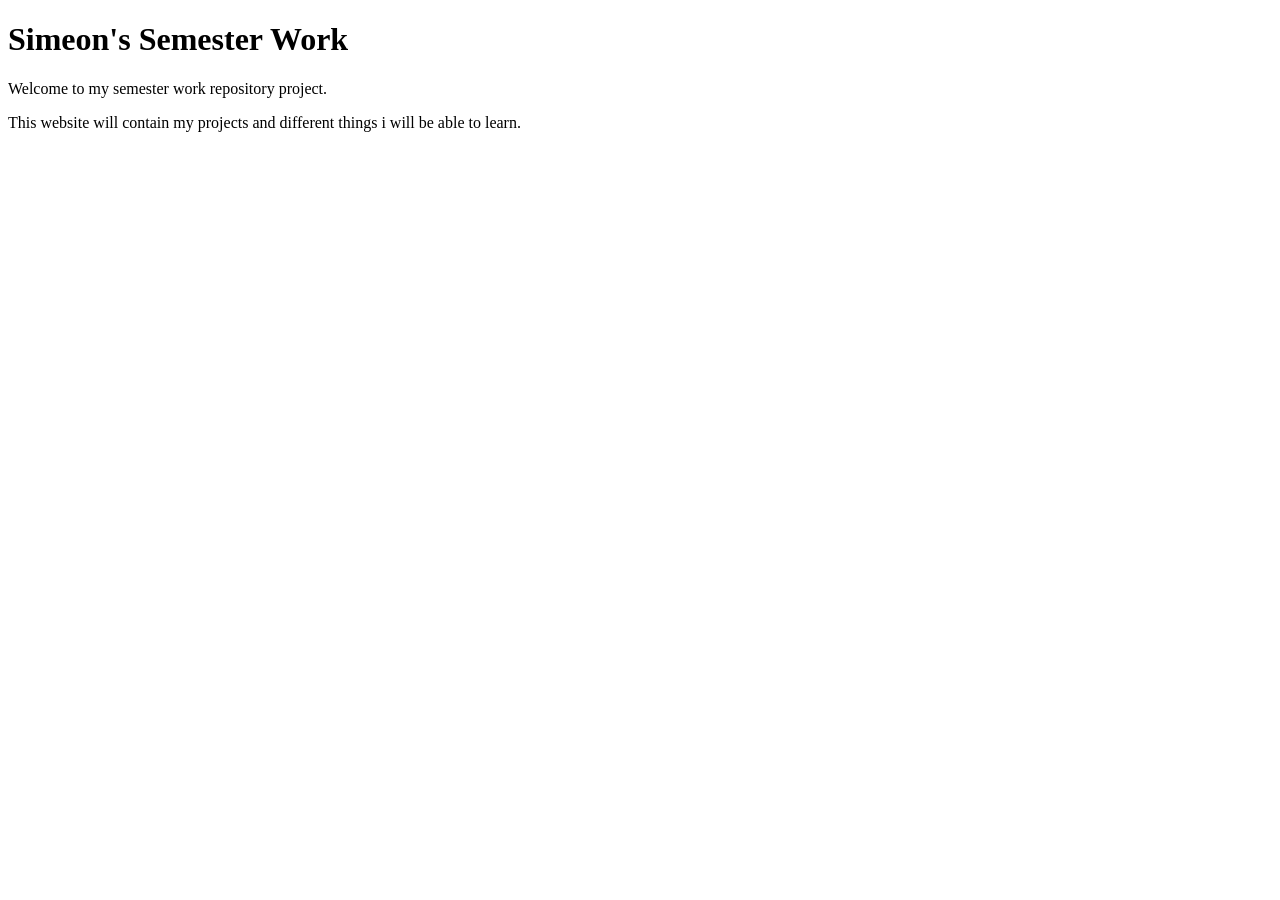
==== index.html @ b0cfe283 "initial project setup" ====
<!DOCTYPE html>
<html lang="en">
<head>
    <meta charset="UTF-8">
    <meta name="viewport" content="width=device-width, initial-scale=1.0">
    <title>My Semester Work</title>
</head>
<body>

    <h1>Simeon's Semester Work</h1>

    <p>Welcome to my semester work repository project.</p>

    <p>This website will contain my projects and different things i will be able to learn.</p>

</body>
</html>
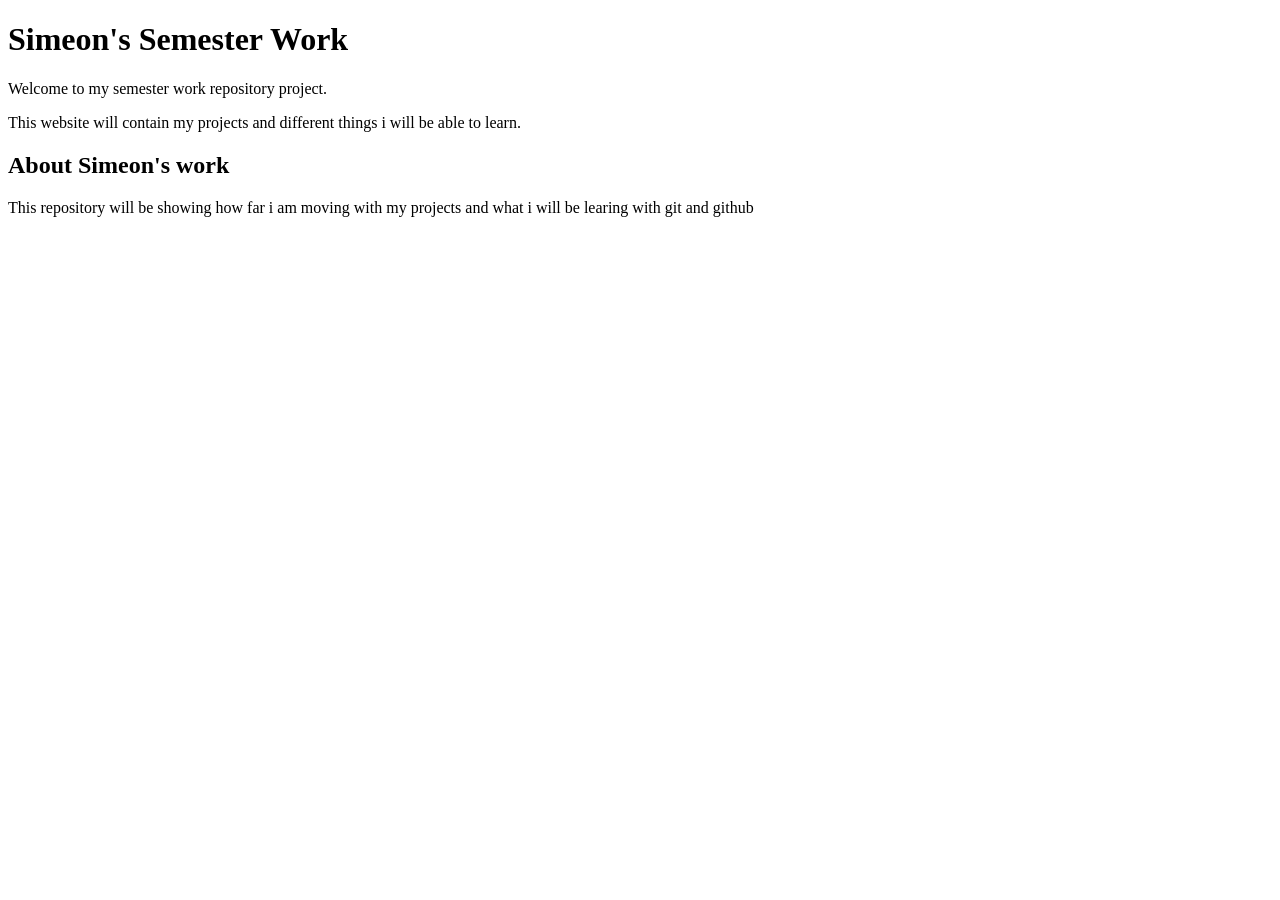
==== commit 5658528e: "add content to starter webpage" ====
--- a/index.html
+++ b/index.html
@@ -13,5 +13,9 @@
 
     <p>This website will contain my projects and different things i will be able to learn.</p>
 
+    <h2>About Simeon's work</h2>
+
+    <p>This repository will be showing how far i am moving with my projects and what i will be learing with git and github</p>
+    
 </body>
 </html>
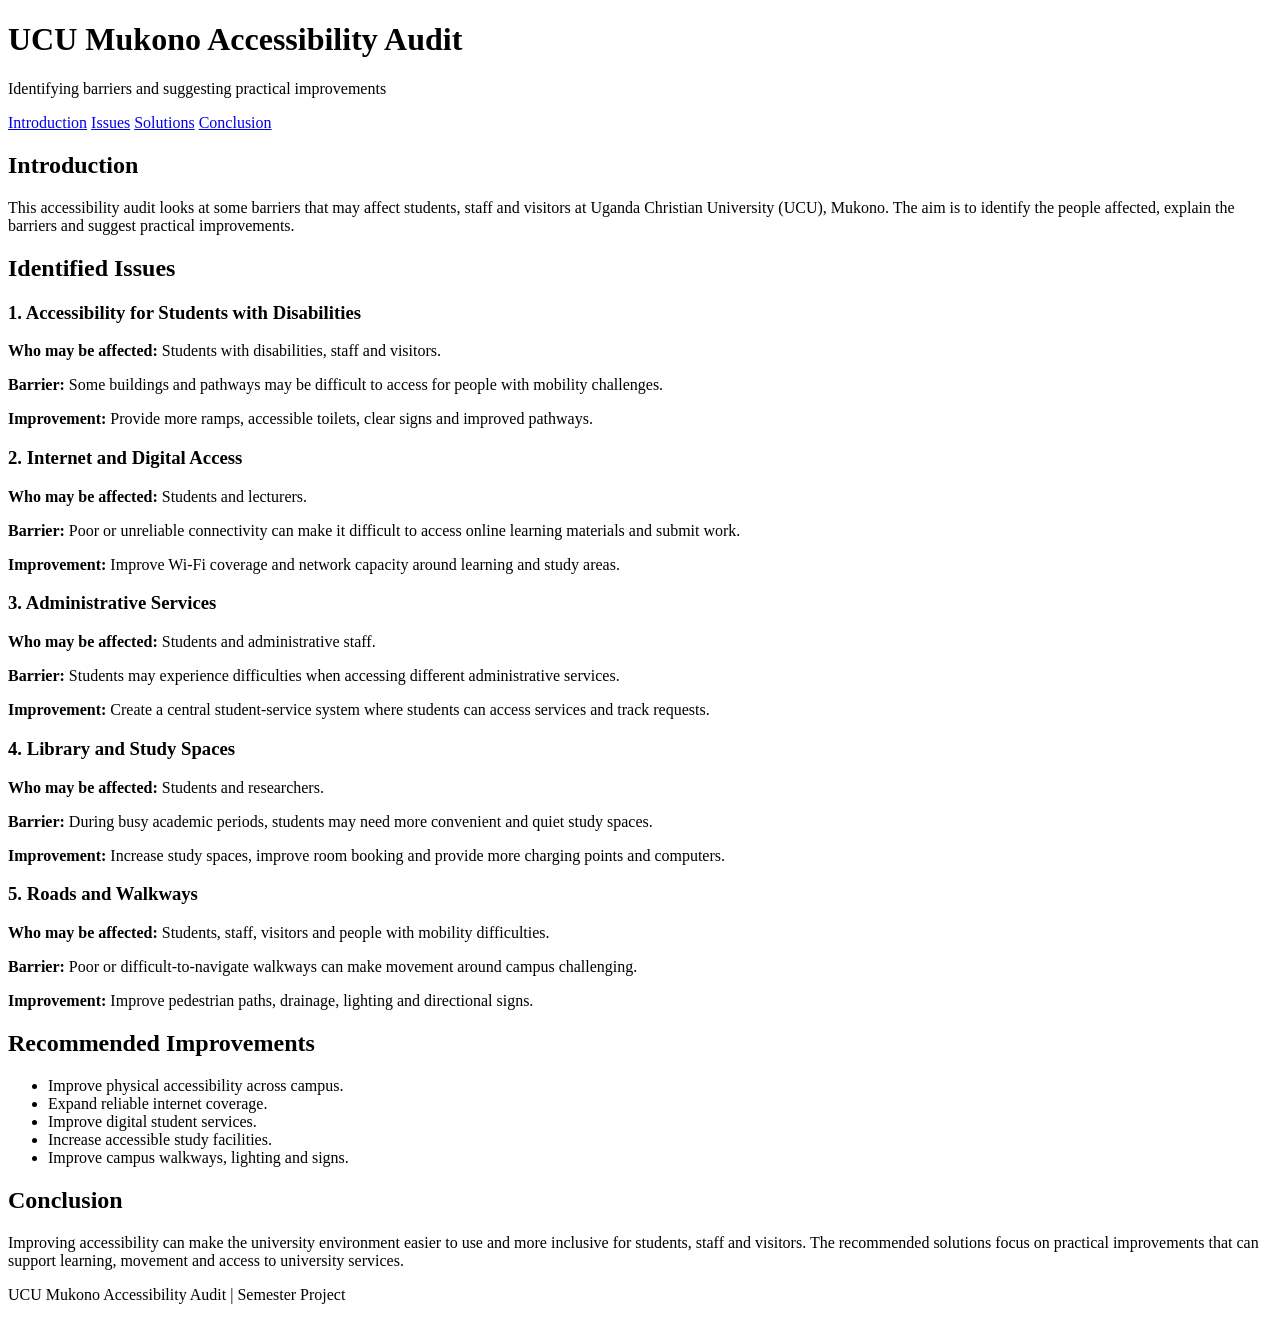
==== commit 13425535: "create UCU accessibility audit webpage" ====
--- a/index.html
+++ b/index.html
@@ -3,19 +3,148 @@
 <head>
     <meta charset="UTF-8">
     <meta name="viewport" content="width=device-width, initial-scale=1.0">
-    <title>My Semester Work</title>
+    <title>Simon's UCU Accessibility Audit</title>
+    <link rel="stylesheet" href="css/style.css">
 </head>
+
 <body>
 
-    <h1>Simeon's Semester Work</h1>
+    <header>
+        <h1>UCU Mukono Accessibility Audit</h1>
+        <p>Identifying barriers and suggesting practical improvements</p>
+    </header>
 
-    <p>Welcome to my semester work repository project.</p>
+    <nav>
+        <a href="#introduction">Introduction</a>
+        <a href="#issues">Issues</a>
+        <a href="#solutions">Solutions</a>
+        <a href="#conclusion">Conclusion</a>
+    </nav>
 
-    <p>This website will contain my projects and different things i will be able to learn.</p>
+    <main>
 
-    <h2>About Simeon's work</h2>
+        <section id="introduction">
+            <h2>Introduction</h2>
 
-    <p>This repository will be showing how far i am moving with my projects and what i will be learing with git and github</p>
-    
+            <p>
+                This accessibility audit looks at some barriers that may
+                affect students, staff and visitors at Uganda Christian
+                University (UCU), Mukono. The aim is to identify the
+                people affected, explain the barriers and suggest practical
+                improvements.
+            </p>
+        </section>
+
+        <section id="issues">
+            <h2>Identified Issues</h2>
+
+            <div class="issue">
+                <h3>1. Accessibility for Students with Disabilities</h3>
+
+                <p><strong>Who may be affected:</strong>
+                Students with disabilities, staff and visitors.</p>
+
+                <p><strong>Barrier:</strong>
+                Some buildings and pathways may be difficult to access
+                for people with mobility challenges.</p>
+
+                <p><strong>Improvement:</strong>
+                Provide more ramps, accessible toilets, clear signs and
+                improved pathways.</p>
+            </div>
+
+            <div class="issue">
+                <h3>2. Internet and Digital Access</h3>
+
+                <p><strong>Who may be affected:</strong>
+                Students and lecturers.</p>
+
+                <p><strong>Barrier:</strong>
+                Poor or unreliable connectivity can make it difficult
+                to access online learning materials and submit work.</p>
+
+                <p><strong>Improvement:</strong>
+                Improve Wi-Fi coverage and network capacity around
+                learning and study areas.</p>
+            </div>
+
+            <div class="issue">
+                <h3>3. Administrative Services</h3>
+
+                <p><strong>Who may be affected:</strong>
+                Students and administrative staff.</p>
+
+                <p><strong>Barrier:</strong>
+                Students may experience difficulties when accessing
+                different administrative services.</p>
+
+                <p><strong>Improvement:</strong>
+                Create a central student-service system where students
+                can access services and track requests.</p>
+            </div>
+
+            <div class="issue">
+                <h3>4. Library and Study Spaces</h3>
+
+                <p><strong>Who may be affected:</strong>
+                Students and researchers.</p>
+
+                <p><strong>Barrier:</strong>
+                During busy academic periods, students may need more
+                convenient and quiet study spaces.</p>
+
+                <p><strong>Improvement:</strong>
+                Increase study spaces, improve room booking and provide
+                more charging points and computers.</p>
+            </div>
+
+            <div class="issue">
+                <h3>5. Roads and Walkways</h3>
+
+                <p><strong>Who may be affected:</strong>
+                Students, staff, visitors and people with mobility
+                difficulties.</p>
+
+                <p><strong>Barrier:</strong>
+                Poor or difficult-to-navigate walkways can make movement
+                around campus challenging.</p>
+
+                <p><strong>Improvement:</strong>
+                Improve pedestrian paths, drainage, lighting and
+                directional signs.</p>
+            </div>
+
+        </section>
+
+        <section id="solutions">
+            <h2>Recommended Improvements</h2>
+
+            <ul>
+                <li>Improve physical accessibility across campus.</li>
+                <li>Expand reliable internet coverage.</li>
+                <li>Improve digital student services.</li>
+                <li>Increase accessible study facilities.</li>
+                <li>Improve campus walkways, lighting and signs.</li>
+            </ul>
+        </section>
+
+        <section id="conclusion">
+            <h2>Conclusion</h2>
+
+            <p>
+                Improving accessibility can make the university
+                environment easier to use and more inclusive for
+                students, staff and visitors. The recommended solutions
+                focus on practical improvements that can support learning,
+                movement and access to university services.
+            </p>
+        </section>
+
+    </main>
+
+    <footer>
+        <p>UCU Mukono Accessibility Audit | Semester Project</p>
+    </footer>
+
 </body>
 </html>
